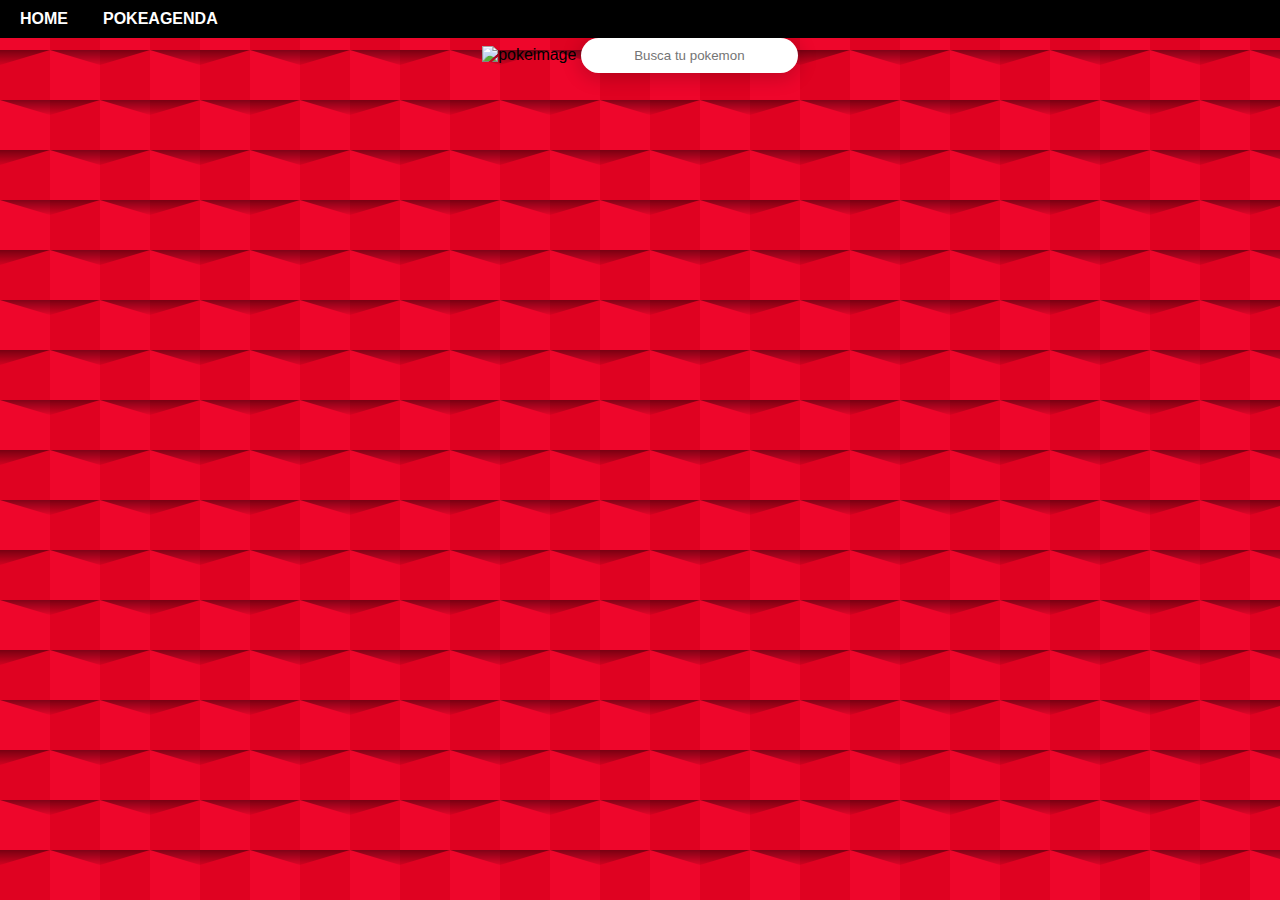
==== index.html @ 893d6fc4 "PokeApi-v2" ====
<!DOCTYPE html>
<html lang="en">
  <head>
    <meta charset="UTF-8" />
    <meta http-equiv="X-UA-Compatible" content="IE=edge" />
    <meta name="viewport" content="width=device-width, initial-scale=1.0" />
    <link rel="stylesheet" href="./styles/main.css" />
    <script src="./script/script.js" defer></script>
    <title>Pokeapi</title>
  </head>
  <body>
    <header>
      <section class="section">
        <nav>
          <ul>
            <li>
              <a href="">Home</a> 
            </li>
            <li>
              <a href="./Todolist.html">PokeAgenda</a> 
            </li>
            <li>
              <!-- <a href="./hans.html">Minijuego</a>  -->
            </li>
          </ul>
        </nav>
      </section>
      
      <section class="header">
        <img
        class="pokemon"
        src="https://upload.wikimedia.org/wikipedia/commons/thumb/9/98/International_Pok%C3%A9mon_logo.svg/1280px-International_Pok%C3%A9mon_logo.svg.png"
        alt="pokeimage"
      />
      <input class="miInput" placeholder="Busca tu pokemon" />

      </section>
    </header>
    <main>
      <section class="characters-gallery"></section>
    </main>
  </body>
</html>
---- styles/main.css ----
/* colors: */
* {
  list-style: none;
  margin: 0;
  padding: 0;
  text-decoration: none;
}

body {
  font-family: Arial, Helvetica, sans-serif;
  background-color: #ee062b;
  background-image: url("data:image/svg+xml,%3Csvg xmlns='http://www.w3.org/2000/svg' width='100' height='100' viewBox='0 0 200 200'%3E%3Cdefs%3E%3ClinearGradient id='a' gradientUnits='userSpaceOnUse' x1='100' y1='33' x2='100' y2='-3'%3E%3Cstop offset='0' stop-color='%23000' stop-opacity='0'/%3E%3Cstop offset='1' stop-color='%23000' stop-opacity='1'/%3E%3C/linearGradient%3E%3ClinearGradient id='b' gradientUnits='userSpaceOnUse' x1='100' y1='135' x2='100' y2='97'%3E%3Cstop offset='0' stop-color='%23000' stop-opacity='0'/%3E%3Cstop offset='1' stop-color='%23000' stop-opacity='1'/%3E%3C/linearGradient%3E%3C/defs%3E%3Cg fill='%23d5001a' fill-opacity='0.6'%3E%3Crect x='100' width='100' height='100'/%3E%3Crect y='100' width='100' height='100'/%3E%3C/g%3E%3Cg fill-opacity='0.5'%3E%3Cpolygon fill='url(%23a)' points='100 30 0 0 200 0'/%3E%3Cpolygon fill='url(%23b)' points='100 100 0 130 0 100 200 100 200 130'/%3E%3C/g%3E%3C/svg%3E");
  scroll-behavior: smooth;
}

.cuerpo {
  display: -webkit-box;
  display: -ms-flexbox;
  display: flex;
  -webkit-box-orient: vertical;
  -webkit-box-direction: normal;
      -ms-flex-direction: column;
          flex-direction: column;
  -webkit-box-align: center;
      -ms-flex-align: center;
          align-items: center;
  background-color: #ffcc01;
  width: 80vw;
  margin-left: 4rem;
  margin-top: 100px;
  border-radius: 10px;
}

.cuerpo .titulo {
  color: white;
  background-color: black;
  width: 80vw;
  font-size: 2rem;
  font-weight: bolder;
  text-align: center;
  border-top-left-radius: 10px;
  border-top-right-radius: 10px;
  padding-bottom: 10px;
}

.cuerpo .search {
  display: -webkit-box;
  display: -ms-flexbox;
  display: flex;
  margin-top: 20px;
}

.cuerpo .search .form {
  padding-left: 150px;
  padding-right: 150px;
  padding-bottom: 100px;
}

.cuerpo .search .form .imput[type="button"] {
  width: 20vw;
  height: 30px;
  margin-top: 10px;
  background-color: blue;
  color: white;
  border-radius: 10px;
  border: 2px solid grey;
  font-size: larger;
  font-weight: bolder;
}

.cuerpo .search .form input[type="button"]:hover {
  background-color: red;
  color: white;
  border: 2px solid black;
}

.cuerpo .search .form .imput[type="text"] {
  text-align: center;
  width: 30vw;
  height: 30px;
  border-radius: 10px;
  border: 2px solid blue;
}

.cuerpo .search .form .ula {
  display: -webkit-box;
  display: -ms-flexbox;
  display: flex;
  -webkit-box-pack: space-evenly;
      -ms-flex-pack: space-evenly;
          justify-content: space-evenly;
  -webkit-box-align: baseline;
      -ms-flex-align: baseline;
          align-items: baseline;
  color: black;
  font-size: 20px;
}

.cuerpo .search .form .ula .kit {
  all: unset;
}

.game {
  display: -webkit-box;
  display: -ms-flexbox;
  display: flex;
  -ms-flex-pack: distribute;
      justify-content: space-around;
  -ms-flex-wrap: wrap;
      flex-wrap: wrap;
}

.gujero {
  width: 10px;
}

.header {
  text-align: center;
  width: 100%;
  height: auto;
  background-size: cover;
  background-attachment: fixed;
  position: relative;
  overflow: hidden;
}

.header .pokemon {
  width: 87vw;
  -webkit-transition: -webkit-transform 0.7s ease-in-out;
  transition: -webkit-transform 0.7s ease-in-out;
  transition: transform 0.7s ease-in-out;
  transition: transform 0.7s ease-in-out, -webkit-transform 0.7s ease-in-out;
}

.header .pokemon:hover {
  -webkit-transform: rotate(10deg);
          transform: rotate(10deg);
}

.header input {
  border: none;
  outline: none;
  padding: 10px 20px;
  border-radius: 50px;
  color: #333;
  background: #fff;
  margin-bottom: 50px;
  -webkit-box-shadow: 0 3px 20px 0 #0000003b;
          box-shadow: 0 3px 20px 0 #0000003b;
  text-align: center;
}

.section {
  display: -webkit-box;
  display: -ms-flexbox;
  display: flex;
  -webkit-box-orient: horizontal;
  -webkit-box-direction: normal;
      -ms-flex-direction: row;
          flex-direction: row;
  -webkit-box-pack: justify;
      -ms-flex-pack: justify;
          justify-content: space-between;
  -webkit-box-align: center;
      -ms-flex-align: center;
          align-items: center;
  background-color: black;
  padding: 10px;
}

@media screen and (max-width: 768px) {
  .section {
    display: none;
  }
}

.section nav ul {
  display: -webkit-box;
  display: -ms-flexbox;
  display: flex;
  gap: 15px;
}

.section nav ul a {
  color: white;
  text-transform: uppercase;
  font-weight: bold;
  padding: 10px;
  border-radius: 10px;
}

.section nav ul a:hover {
  background-color: #ffcc01;
  color: black;
}

.characters-gallery {
  display: -webkit-box;
  display: -ms-flexbox;
  display: flex;
  -ms-flex-wrap: wrap;
      flex-wrap: wrap;
  -webkit-box-pack: space-evenly;
      -ms-flex-pack: space-evenly;
          justify-content: space-evenly;
}

.characters-gallery .divCart {
  display: -webkit-box;
  display: -ms-flexbox;
  display: flex;
  -webkit-box-orient: vertical;
  -webkit-box-direction: normal;
      -ms-flex-direction: column;
          flex-direction: column;
  -webkit-box-pack: center;
      -ms-flex-pack: center;
          justify-content: center;
  -webkit-box-align: center;
      -ms-flex-align: center;
          align-items: center;
  width: 150px;
  margin: 15px;
  height: 250px;
  border: 5px solid black;
  border-radius: 50px;
  background-color: #ffcc01;
  -webkit-box-shadow: rgba(50, 50, 93, 0.25) 0px 50px 100px -20px, rgba(0, 0, 0, 0.3) 0px 30px 60px -30px, rgba(10, 37, 64, 0.35) 0px -2px 6px 0px inset;
          box-shadow: rgba(50, 50, 93, 0.25) 0px 50px 100px -20px, rgba(0, 0, 0, 0.3) 0px 30px 60px -30px, rgba(10, 37, 64, 0.35) 0px -2px 6px 0px inset;
}

.characters-gallery .divCart:hover {
  -webkit-box-shadow: #395aa7 10px 10px;
          box-shadow: #395aa7 10px 10px;
  cursor: pointer;
}

.characters-gallery .divCart .imgCartas {
  display: -webkit-box;
  display: -ms-flexbox;
  display: flex;
  width: 80%;
  height: 50%;
  padding: 10px;
}

.characters-gallery .divCart .imgCartas:hover {
  cursor: pointer;
  -webkit-transform: scale(1.3);
          transform: scale(1.3);
}

.characters-gallery .divCart .nombre {
  color: black;
  text-align: center;
}

.characters-gallery .divCart .caractCartas {
  display: -webkit-box;
  display: -ms-flexbox;
  display: flex;
  -webkit-box-pack: center;
      -ms-flex-pack: center;
          justify-content: center;
  -webkit-box-orient: vertical;
  -webkit-box-direction: normal;
      -ms-flex-direction: column;
          flex-direction: column;
  text-align: center;
  background-color: black;
  width: 160px;
  height: 40px;
  border-bottom-left-radius: 20px;
  border-bottom-right-radius: 20px;
  color: white;
}
/*# sourceMappingURL=main.css.map */
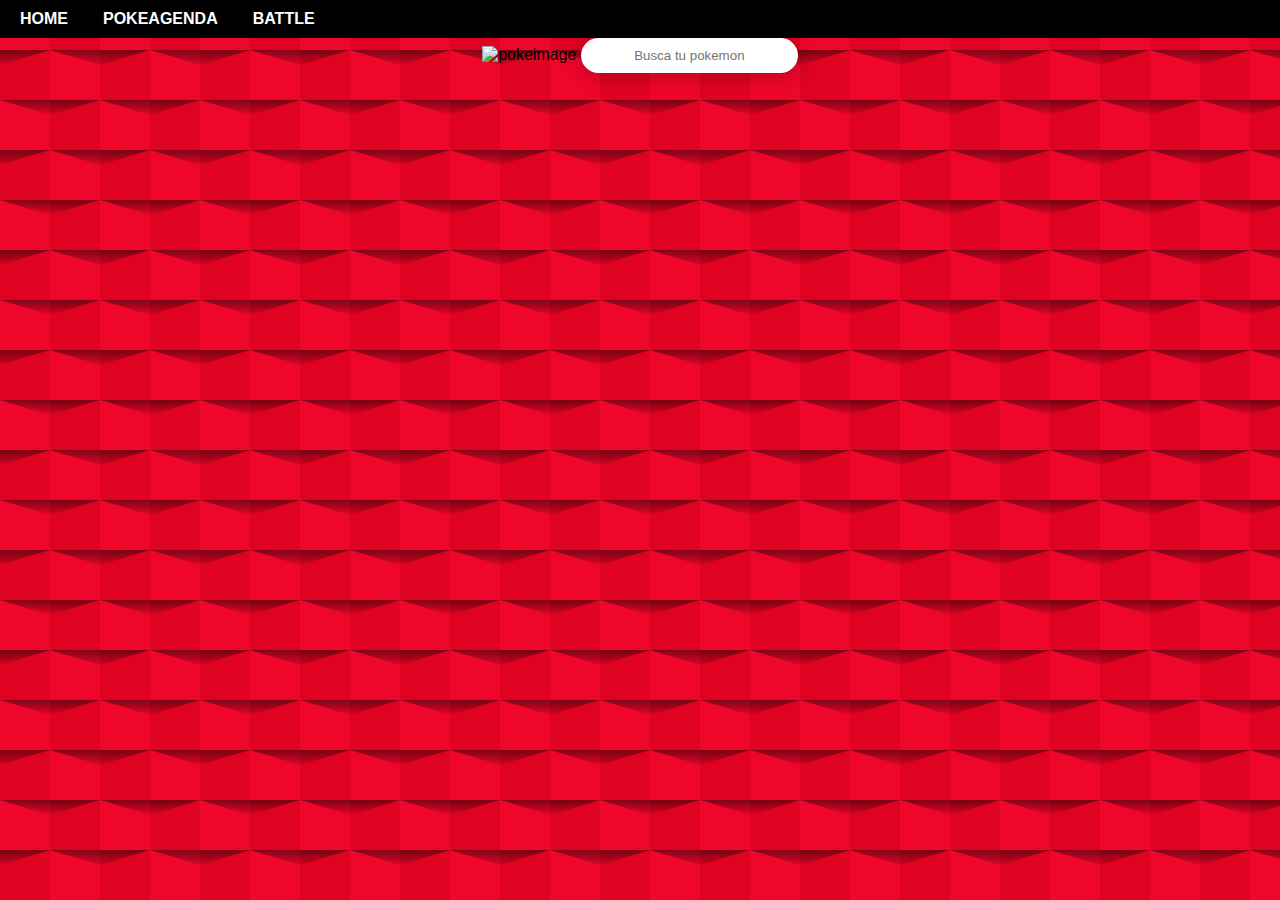
==== commit 8be524dc: "feat style and battlemode" ====
--- a/index.html
+++ b/index.html
@@ -5,7 +5,11 @@
     <meta http-equiv="X-UA-Compatible" content="IE=edge" />
     <meta name="viewport" content="width=device-width, initial-scale=1.0" />
     <link rel="stylesheet" href="./styles/main.css" />
+    <link href="https://unpkg.com/aos@2.3.1/dist/aos.css" rel="stylesheet">
     <script src="./script/script.js" defer></script>
+    <script src="https://unpkg.com/aos@2.3.1/dist/aos.js"></script>
+    
+
     <title>Pokeapi</title>
   </head>
   <body>
@@ -20,7 +24,7 @@
               <a href="./Todolist.html">PokeAgenda</a> 
             </li>
             <li>
-              <!-- <a href="./hans.html">Minijuego</a>  -->
+              <a href="./battle.html">Battle</a> 
             </li>
           </ul>
         </nav>
@@ -33,7 +37,6 @@
         alt="pokeimage"
       />
       <input class="miInput" placeholder="Busca tu pokemon" />
-
       </section>
     </header>
     <main>
--- a/styles/main.css
+++ b/styles/main.css
@@ -86,6 +86,10 @@
   display: -webkit-box;
   display: -ms-flexbox;
   display: flex;
+  -webkit-box-orient: vertical;
+  -webkit-box-direction: normal;
+      -ms-flex-direction: column;
+          flex-direction: column;
   -webkit-box-pack: space-evenly;
       -ms-flex-pack: space-evenly;
           justify-content: space-evenly;
@@ -114,98 +118,73 @@
   width: 10px;
 }
 
-.header {
-  text-align: center;
-  width: 100%;
-  height: auto;
-  background-size: cover;
-  background-attachment: fixed;
-  position: relative;
-  overflow: hidden;
-}
-
-.header .pokemon {
-  width: 87vw;
-  -webkit-transition: -webkit-transform 0.7s ease-in-out;
-  transition: -webkit-transform 0.7s ease-in-out;
-  transition: transform 0.7s ease-in-out;
-  transition: transform 0.7s ease-in-out, -webkit-transform 0.7s ease-in-out;
-}
-
-.header .pokemon:hover {
-  -webkit-transform: rotate(10deg);
-          transform: rotate(10deg);
-}
-
-.header input {
-  border: none;
-  outline: none;
-  padding: 10px 20px;
-  border-radius: 50px;
-  color: #333;
-  background: #fff;
-  margin-bottom: 50px;
-  -webkit-box-shadow: 0 3px 20px 0 #0000003b;
-          box-shadow: 0 3px 20px 0 #0000003b;
-  text-align: center;
-}
-
-.section {
-  display: -webkit-box;
-  display: -ms-flexbox;
-  display: flex;
-  -webkit-box-orient: horizontal;
-  -webkit-box-direction: normal;
-      -ms-flex-direction: row;
-          flex-direction: row;
-  -webkit-box-pack: justify;
-      -ms-flex-pack: justify;
-          justify-content: space-between;
+.miInput {
+  padding: 10px;
+  margin: 0 auto;
+  text-align: center;
+}
+
+.contenedor {
+  display: -webkit-box;
+  display: -ms-flexbox;
+  display: flex;
+  -webkit-box-pack: center;
+      -ms-flex-pack: center;
+          justify-content: center;
+}
+
+.body {
+  background-color: #ee062b;
+  background-image: url("https://images.wikidexcdn.net/mwuploads/esssbwiki/thumb/d/d0/latest/20180818070350/Estadio_Pok%C3%A9mon_SSBU.jpg/1200px-Estadio_Pok%C3%A9mon_SSBU.jpg");
+  background-size: 100vw;
+}
+
+.OAK {
+  width: 100px;
+  height: 100px;
+}
+
+.characters-gallery {
+  display: -webkit-box;
+  display: -ms-flexbox;
+  display: flex;
+  -ms-flex-wrap: wrap;
+      flex-wrap: wrap;
+  -ms-flex-pack: distribute;
+      justify-content: space-around;
+}
+
+.characters-gallery1 {
+  display: -webkit-box;
+  display: -ms-flexbox;
+  display: flex;
+  -ms-flex-pack: distribute;
+      justify-content: space-around;
   -webkit-box-align: center;
       -ms-flex-align: center;
           align-items: center;
-  background-color: black;
-  padding: 10px;
-}
-
-@media screen and (max-width: 768px) {
-  .section {
-    display: none;
-  }
-}
-
-.section nav ul {
-  display: -webkit-box;
-  display: -ms-flexbox;
-  display: flex;
-  gap: 15px;
-}
-
-.section nav ul a {
-  color: white;
-  text-transform: uppercase;
-  font-weight: bold;
-  padding: 10px;
-  border-radius: 10px;
-}
-
-.section nav ul a:hover {
-  background-color: #ffcc01;
-  color: black;
-}
-
-.characters-gallery {
-  display: -webkit-box;
-  display: -ms-flexbox;
-  display: flex;
-  -ms-flex-wrap: wrap;
-      flex-wrap: wrap;
-  -webkit-box-pack: space-evenly;
-      -ms-flex-pack: space-evenly;
-          justify-content: space-evenly;
-}
-
-.characters-gallery .divCart {
+}
+
+.characters-gallery2 {
+  margin-left: 520px;
+  margin-top: -110px;
+  position: absolute;
+  display: -webkit-box;
+  display: -ms-flexbox;
+  display: flex;
+  -webkit-box-orient: vertical;
+  -webkit-box-direction: normal;
+      -ms-flex-direction: column;
+          flex-direction: column;
+  -webkit-box-align: center;
+      -ms-flex-align: center;
+          align-items: center;
+  -ms-flex-pack: distribute;
+      justify-content: space-around;
+  color: azure;
+}
+
+.divCart {
   display: -webkit-box;
   display: -ms-flexbox;
   display: flex;
@@ -229,6 +208,278 @@
           box-shadow: rgba(50, 50, 93, 0.25) 0px 50px 100px -20px, rgba(0, 0, 0, 0.3) 0px 30px 60px -30px, rgba(10, 37, 64, 0.35) 0px -2px 6px 0px inset;
 }
 
+.divCart1 {
+  display: -webkit-box;
+  display: -ms-flexbox;
+  display: flex;
+  -webkit-box-orient: vertical;
+  -webkit-box-direction: normal;
+      -ms-flex-direction: column;
+          flex-direction: column;
+  -webkit-box-pack: center;
+      -ms-flex-pack: center;
+          justify-content: center;
+  -webkit-box-align: center;
+      -ms-flex-align: center;
+          align-items: center;
+  width: 150px;
+  margin: 15px;
+  height: 250px;
+  border: 5px solid black;
+  border-radius: 50px;
+  background-color: #ffcc01;
+  -webkit-box-shadow: rgba(50, 50, 93, 0.25) 0px 50px 100px -20px, rgba(0, 0, 0, 0.3) 0px 30px 60px -30px, rgba(10, 37, 64, 0.35) 0px -2px 6px 0px inset;
+          box-shadow: rgba(50, 50, 93, 0.25) 0px 50px 100px -20px, rgba(0, 0, 0, 0.3) 0px 30px 60px -30px, rgba(10, 37, 64, 0.35) 0px -2px 6px 0px inset;
+}
+
+.imgCartas {
+  display: -webkit-box;
+  display: -ms-flexbox;
+  display: flex;
+  width: 80%;
+  height: 50%;
+  padding: 10px;
+}
+
+.imgCartas1 {
+  display: -webkit-box;
+  display: -ms-flexbox;
+  display: flex;
+  width: 140%;
+  height: 50%;
+  padding: 10px;
+}
+
+.nombre {
+  color: black;
+  text-align: center;
+}
+
+.ps {
+  color: white;
+}
+
+.OAK {
+  margin: 20px;
+  margin-top: 50px;
+  -o-object-fit: cover;
+     object-fit: cover;
+  height: auto;
+}
+
+.bubble {
+  position: relative;
+  background: whitesmoke;
+  color: #000000;
+  font-size: 17px;
+  text-align: center;
+  width: 285px;
+  height: 100px;
+  border-radius: 17px;
+  margin-top: 50px;
+  padding: 5px;
+  text-align: center;
+  margin-right: 5px;
+}
+
+.funcionOAK {
+  margin-top: 100px;
+  display: -webkit-box;
+  display: -ms-flexbox;
+  display: flex;
+  -webkit-box-pack: center;
+      -ms-flex-pack: center;
+          justify-content: center;
+}
+
+.btn {
+  padding: 0.4em 1.2em;
+  border: none;
+  outline: none;
+  color: white;
+  background: #111;
+  cursor: pointer;
+  position: relative;
+  z-index: 0;
+  border-radius: 10px;
+  -moz-user-select: none;
+   -ms-user-select: none;
+       user-select: none;
+  -webkit-user-select: none;
+  -ms-touch-action: manipulation;
+      touch-action: manipulation;
+}
+
+.btn:before {
+  content: "";
+  background: linear-gradient(45deg, #ff0000, #ff7300, #fffb00, #48ff00, #00ffd5, #002bff, #7a00ff, #ff00c8, #ff0000);
+  position: absolute;
+  top: -2px;
+  left: -2px;
+  background-size: 400%;
+  z-index: -1;
+  filter: blur(5px);
+  -webkit-filter: blur(5px);
+  width: calc(100% + 4px);
+  height: calc(100% + 4px);
+  -webkit-animation: glowing-button-85 20s linear infinite;
+          animation: glowing-button-85 20s linear infinite;
+  -webkit-transition: opacity 0.3s ease-in-out;
+  transition: opacity 0.3s ease-in-out;
+  border-radius: 10px;
+}
+
+@-webkit-keyframes glowing-button-85 {
+  0% {
+    background-position: 0 0;
+  }
+  50% {
+    background-position: 400% 0;
+  }
+  100% {
+    background-position: 0 0;
+  }
+}
+
+@keyframes glowing-button-85 {
+  0% {
+    background-position: 0 0;
+  }
+  50% {
+    background-position: 400% 0;
+  }
+  100% {
+    background-position: 0 0;
+  }
+}
+
+.btn:after {
+  z-index: -1;
+  content: "";
+  position: absolute;
+  width: 100%;
+  height: 100%;
+  background: #222;
+  left: 0;
+  top: 0;
+  border-radius: 10px;
+}
+
+.header {
+  text-align: center;
+  width: 100%;
+  height: auto;
+  background-size: cover;
+  background-attachment: fixed;
+  position: relative;
+  overflow: hidden;
+}
+
+.header .pokemon {
+  width: 87vw;
+  -webkit-transition: -webkit-transform 0.7s ease-in-out;
+  transition: -webkit-transform 0.7s ease-in-out;
+  transition: transform 0.7s ease-in-out;
+  transition: transform 0.7s ease-in-out, -webkit-transform 0.7s ease-in-out;
+}
+
+.header .pokemon:hover {
+  -webkit-transform: rotate(10deg);
+          transform: rotate(10deg);
+}
+
+.header input {
+  border: none;
+  outline: none;
+  padding: 10px 20px;
+  border-radius: 50px;
+  color: #333;
+  background: #fff;
+  margin-bottom: 50px;
+  -webkit-box-shadow: 0 3px 20px 0 #0000003b;
+          box-shadow: 0 3px 20px 0 #0000003b;
+  text-align: center;
+}
+
+.section {
+  display: -webkit-box;
+  display: -ms-flexbox;
+  display: flex;
+  -webkit-box-orient: horizontal;
+  -webkit-box-direction: normal;
+      -ms-flex-direction: row;
+          flex-direction: row;
+  -webkit-box-pack: justify;
+      -ms-flex-pack: justify;
+          justify-content: space-between;
+  -webkit-box-align: center;
+      -ms-flex-align: center;
+          align-items: center;
+  background-color: black;
+  padding: 10px;
+}
+
+@media screen and (max-width: 768px) {
+  .section {
+    display: none;
+  }
+}
+
+.section nav ul {
+  display: -webkit-box;
+  display: -ms-flexbox;
+  display: flex;
+  gap: 15px;
+}
+
+.section nav ul a {
+  color: white;
+  text-transform: uppercase;
+  font-weight: bold;
+  padding: 10px;
+  border-radius: 10px;
+}
+
+.section nav ul a:hover {
+  background-color: #ffcc01;
+  color: black;
+}
+
+.characters-gallery {
+  display: -webkit-box;
+  display: -ms-flexbox;
+  display: flex;
+  -ms-flex-wrap: wrap;
+      flex-wrap: wrap;
+  -webkit-box-pack: space-evenly;
+      -ms-flex-pack: space-evenly;
+          justify-content: space-evenly;
+}
+
+.characters-gallery .divCart {
+  display: -webkit-box;
+  display: -ms-flexbox;
+  display: flex;
+  -webkit-box-orient: vertical;
+  -webkit-box-direction: normal;
+      -ms-flex-direction: column;
+          flex-direction: column;
+  -webkit-box-pack: center;
+      -ms-flex-pack: center;
+          justify-content: center;
+  -webkit-box-align: center;
+      -ms-flex-align: center;
+          align-items: center;
+  width: 150px;
+  margin: 15px;
+  height: 250px;
+  border: 5px solid black;
+  border-radius: 50px;
+  background-color: #ffcc01;
+  -webkit-box-shadow: rgba(50, 50, 93, 0.25) 0px 50px 100px -20px, rgba(0, 0, 0, 0.3) 0px 30px 60px -30px, rgba(10, 37, 64, 0.35) 0px -2px 6px 0px inset;
+          box-shadow: rgba(50, 50, 93, 0.25) 0px 50px 100px -20px, rgba(0, 0, 0, 0.3) 0px 30px 60px -30px, rgba(10, 37, 64, 0.35) 0px -2px 6px 0px inset;
+}
+
 .characters-gallery .divCart:hover {
   -webkit-box-shadow: #395aa7 10px 10px;
           box-shadow: #395aa7 10px 10px;
@@ -246,16 +497,9 @@
 
 .characters-gallery .divCart .imgCartas:hover {
   cursor: pointer;
-  -webkit-transform: scale(1.3);
-          transform: scale(1.3);
 }
 
 .characters-gallery .divCart .nombre {
-  color: black;
-  text-align: center;
-}
-
-.characters-gallery .divCart .caractCartas {
   display: -webkit-box;
   display: -ms-flexbox;
   display: flex;
@@ -268,10 +512,162 @@
           flex-direction: column;
   text-align: center;
   background-color: black;
-  width: 160px;
+  width: 150px;
   height: 40px;
   border-bottom-left-radius: 20px;
   border-bottom-right-radius: 20px;
   color: white;
 }
+
+.characters-gallery .divCart .caractCartas {
+  display: -webkit-box;
+  display: -ms-flexbox;
+  display: flex;
+  -webkit-box-pack: center;
+      -ms-flex-pack: center;
+          justify-content: center;
+  -webkit-box-orient: vertical;
+  -webkit-box-direction: normal;
+      -ms-flex-direction: column;
+          flex-direction: column;
+  text-align: center;
+  background-color: black;
+  width: 150px;
+  height: 40px;
+  border-top-left-radius: 40px;
+  border-top-right-radius: 40px;
+  color: white;
+}
+
+.flip-card {
+  background-color: transparent;
+  -webkit-perspective: 1000px;
+          perspective: 1000px;
+  /* Remove this if you don't want the 3D effect */
+}
+
+/* This container is needed to position the front and back side */
+.flip-card-inner {
+  position: relative;
+  width: 100%;
+  height: 100%;
+  text-align: center;
+  -webkit-transition: -webkit-transform 0.8s;
+  transition: -webkit-transform 0.8s;
+  transition: transform 0.8s;
+  transition: transform 0.8s, -webkit-transform 0.8s;
+  -webkit-transform-style: preserve-3d;
+          transform-style: preserve-3d;
+}
+
+/* Do an horizontal flip when you move the mouse over the flip box container */
+.flip-card:hover .flip-card-inner {
+  -webkit-transform: rotateY(180deg);
+          transform: rotateY(180deg);
+}
+
+/* Position the front and back side */
+.flip-card-front, .flip-card-back {
+  position: absolute;
+  width: 100%;
+  height: 100%;
+  -webkit-backface-visibility: hidden;
+  /* Safari */
+  backface-visibility: hidden;
+}
+
+/* Style the front side (fallback if image is missing) */
+.flip-card-front {
+  display: -webkit-box;
+  display: -ms-flexbox;
+  display: flex;
+  -webkit-box-orient: vertical;
+  -webkit-box-direction: normal;
+      -ms-flex-direction: column;
+          flex-direction: column;
+  -ms-flex-pack: distribute;
+      justify-content: space-around;
+  color: black;
+}
+
+/* Style the back side */
+.flip-card-back {
+  -webkit-transform: rotateY(180deg);
+          transform: rotateY(180deg);
+}
+
+.grasa {
+  background-image: URL("https://64.media.tumblr.com/59a37379d87b55fa60914349e2d9a44a/tumblr_mukur6odaJ1sicqz2o1_400.gifv");
+  background-size: cover;
+}
+
+.fuegote {
+  background-image: URL("https://acegif.com/wp-content/uploads/2021/4fh5wi/animated-wallpaper-240x320px-acegif-23.gif");
+  background-size: cover;
+}
+
+.awita {
+  background-image: URL("https://cdna.artstation.com/p/assets/images/images/016/476/952/original/csilla-rodonyi-underwater-019.gif?1552322340");
+  background-size: cover;
+}
+
+.bixo {
+  background-image: URL("https://i.pinimg.com/originals/e0/57/7d/e0577d3e97c8115965b090c16f5534d2.gif");
+  background-size: cover;
+}
+
+.normal {
+  background-image: URL("https://i.gifer.com/5J46.gif");
+  background-size: cover;
+}
+
+.veneno {
+  background-image: URL("https://64.media.tumblr.com/d1ee3ea07ad8d3c463a3233dc6b18972/9bbb517ecc15cdd6-29/s540x810/49e7c8cea35d9b378d88e0a126a557e7b8afe8be.gifv");
+  background-size: cover;
+}
+
+.hada {
+  background-image: URL("https://i.pinimg.com/originals/33/84/f0/3384f0e90d77d69e4957d8d5158877fc.gif");
+  background-size: cover;
+}
+
+.tierra {
+  background-image: URL("https://thumbs.gfycat.com/TinyCharmingDungbeetle-max-1mb.gif");
+  background-size: cover;
+}
+
+.luxa {
+  background-image: URL("http://untiedgames.com/img/tilesets/gif/desert.gif");
+  background-size: cover;
+}
+
+.acido {
+  background-image: URL("https://i.pinimg.com/originals/81/0d/7f/810d7f716a950a63a9c0dba6aacb1a73.gif");
+  background-size: cover;
+}
+
+.electrico {
+  background-image: URL("https://i.pinimg.com/originals/4a/44/cc/4a44cccd576fec851302e249b0984028.gif");
+  background-size: contain;
+}
+
+.helado {
+  background-image: URL("https://i.gifer.com/yNs.gif");
+  background-size: cover;
+}
+
+.pedrolo {
+  background-image: URL("http://img2.reactor.cc/pics/post/AnasAbdin-artist-Pixel-Gif-Pixel-Art-5745967.gif");
+  background-size: cover;
+}
+
+.dragon {
+  background-image: URL("https://c.tenor.com/Zupcd-jWrf4AAAAC/sky-purple.gif");
+  background-size: cover;
+}
+
+.casper {
+  background-image: URL("https://media.giphy.com/media/xTiTniuHdUjpOlNo1q/giphy.gif");
+  background-size: cover;
+}
 /*# sourceMappingURL=main.css.map */